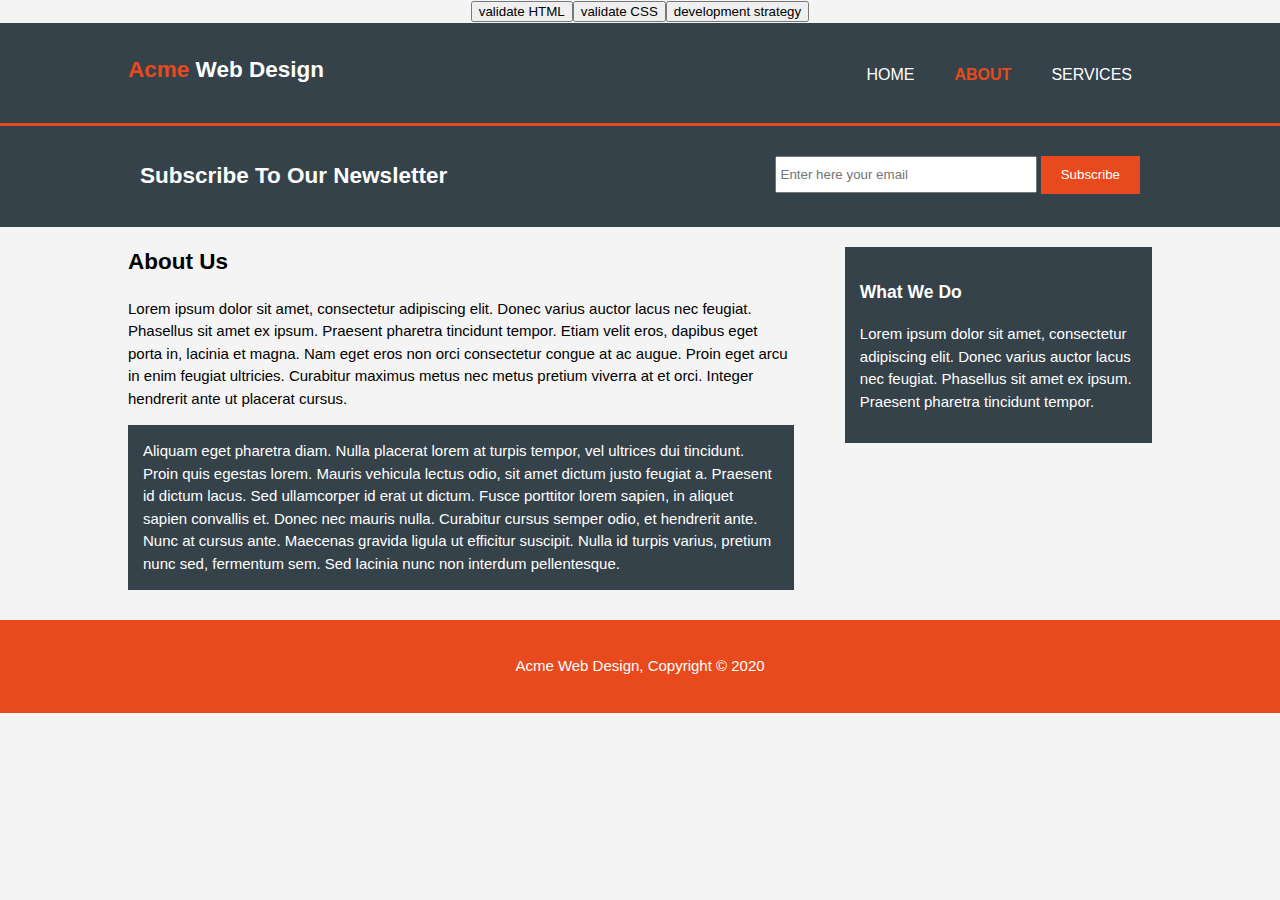
==== about.html @ 33592a4f "Merge pull request #4 from aleks2407/about-page" ====
<!DOCTYPE html>
<html>

<head>
  <title>Acme Web Design | About</title>
  <meta charset="utf-8">
  <meta name="viewport" content="width=device-width">
  <meta name="description" content="Affortable and professional web design">
  <meta name="keywords" content="web design, maintance">
  <meta name="author" content="Alex Shalimova">
  <link rel="stylesheet" href="./css/style.css">
  <!-- Leave this here!  It renders the review buttons  -->
  <script src='./evaluation/init.js'></script>
</head>

<body>
   <header>
     <div class="container">
       <div id="branding">
         <h2><span class="highlight">Acme</span> Web Design</h2>
       </div>
       <nav>
        <ul>
          <li><a href="index.html">Home</a></li>
          <li class="current"><a href="about.html">About</a></li>
          <li><a href="services.html">Services</a></li>
        </ul> 
       </nav>
     </div>
   </header>
   
   <section id="newsletter">
     <div class="container">
        <h2>Subscribe To Our Newsletter</h2>
        <form>
          <input type="email" placeholder="Enter here your email">
          <button type="submit" class="button_1">Subscribe</button>
        </form>
     </div>
   </section>

   <section id="main">
     <div class="container">
      <article id="main-col">
          <h2 class="page-title">About Us</h2>
          <p>Lorem ipsum dolor sit amet, consectetur adipiscing elit. Donec varius auctor lacus nec feugiat. Phasellus sit amet ex ipsum. Praesent pharetra tincidunt tempor. Etiam velit eros, dapibus eget porta in, lacinia et magna. Nam eget eros non orci consectetur congue at ac augue. Proin eget arcu in enim feugiat ultricies. Curabitur maximus metus nec metus pretium viverra at et orci. Integer hendrerit ante ut placerat cursus.</p>
          <p class="dark">Aliquam eget pharetra diam. Nulla placerat lorem at turpis tempor, vel ultrices dui tincidunt. Proin quis egestas lorem. Mauris vehicula lectus odio, sit amet dictum justo feugiat a. Praesent id dictum lacus. Sed ullamcorper id erat ut dictum. Fusce porttitor lorem sapien, in aliquet sapien convallis et. Donec nec mauris nulla. Curabitur cursus semper odio, et hendrerit ante. Nunc at cursus ante. Maecenas gravida ligula ut efficitur suscipit. Nulla id turpis varius, pretium nunc sed, fermentum sem. Sed lacinia nunc non interdum pellentesque.</p>
      </article>

      <aside id="sidebar">
          <div class="dark">
            <h3>What We Do</h3>
            <p>Lorem ipsum dolor sit amet, consectetur adipiscing elit. Donec varius auctor lacus nec feugiat. Phasellus sit amet ex ipsum. Praesent pharetra tincidunt tempor.</p>
        </div>
      </aside>
     </div>
   </section>
  
   <footer>
     <p>Acme Web Design, Copyright &copy; 2020</p>
   </footer>

</body>

</html>
---- css/style.css ----
body {
    font: 15px/1.5 Arial, Helvetica, sans-serif;
    padding: 0;
    margin: 0;
    background-color: #f4f4f4;
}

/* Global */
.container {
    width: 80%;
    margin: auto;
    overflow: hidden;
}

ul {
    padding: 0;
    margin: 0;
}

.button_1 {
    height: 38px;
    background: #e8491d;
    border: none;
    padding-left: 20px;
    padding-right: 20px;
    color: #ffffff;
}

.dark {
    padding: 15px;
    background: #35424a;
    color: #ffffff;
    margin-top: 10px;
    margin-bottom: 10px;
}

/* Header */
header {
    background-color: #35424a;
    color: #ffffff;
    padding-top: 30px;
    min-height: 70px;
    border-bottom: #e8491d 3px solid;
}

header a {
    color: #ffffff;
    text-decoration: none;
    text-transform: uppercase;
    font-size: 16px;
}

header li {
    float: left;
    display: inline;
    padding: 0 20px 0 20px;
}

header #branding {
    float: left;
}

header #branding h2 {
    margin: 0;
}

header nav {
    float: right;
    margin-top: 10px;
}

header .highlight, header .current a {
    color: #e8491d;
    font-weight: bold;
}

header a:hover {
    color: #cccccc;
    font-weight: bold;
}

/* Showcase */
#showcase {
    min-height: 400px;
    background: url('../images/showcase.jpg') no-repeat 0 -400px;
    text-align: center;
    color: #ffffff;
}

#showcase h1 {
    margin-top: 100px;
    font-size: 55px;
    margin-bottom: 10px;
}

#showcase p {
    font-size: 20px;
}

/* Newsletter */
#newsletter {
    padding: 15px;
    color: #ffffff;
    background: #35424a;
}

#newsletter h2 {
    float: left;
}

#newsletter form {
    float: right;
    margin-top: 15px;
}

#newsletter input[type='email'] {
    padding: 4px;
    height: 25px;
    width: 250px;
}

/* Boxes*/
#boxes {
    margin-top: 20px;
}

#boxes .box{
    float: left;
    width: 30%;
    padding: 10px;
    text-align: center;
}

#boxes .box img {
    width: 90px;
}

/* Sidebar */
aside#sidebar{
   float: right;
   width: 30%;
   margin-top: 10px; 
}

/* Main-col */
article#main-col {
    float: left;
    width: 65%;
}

/* Footer */
footer {
    padding: 20px;
    margin-top: 20px;
    color: #ffffff;
    background-color: #e8491d;
    text-align: center;
}
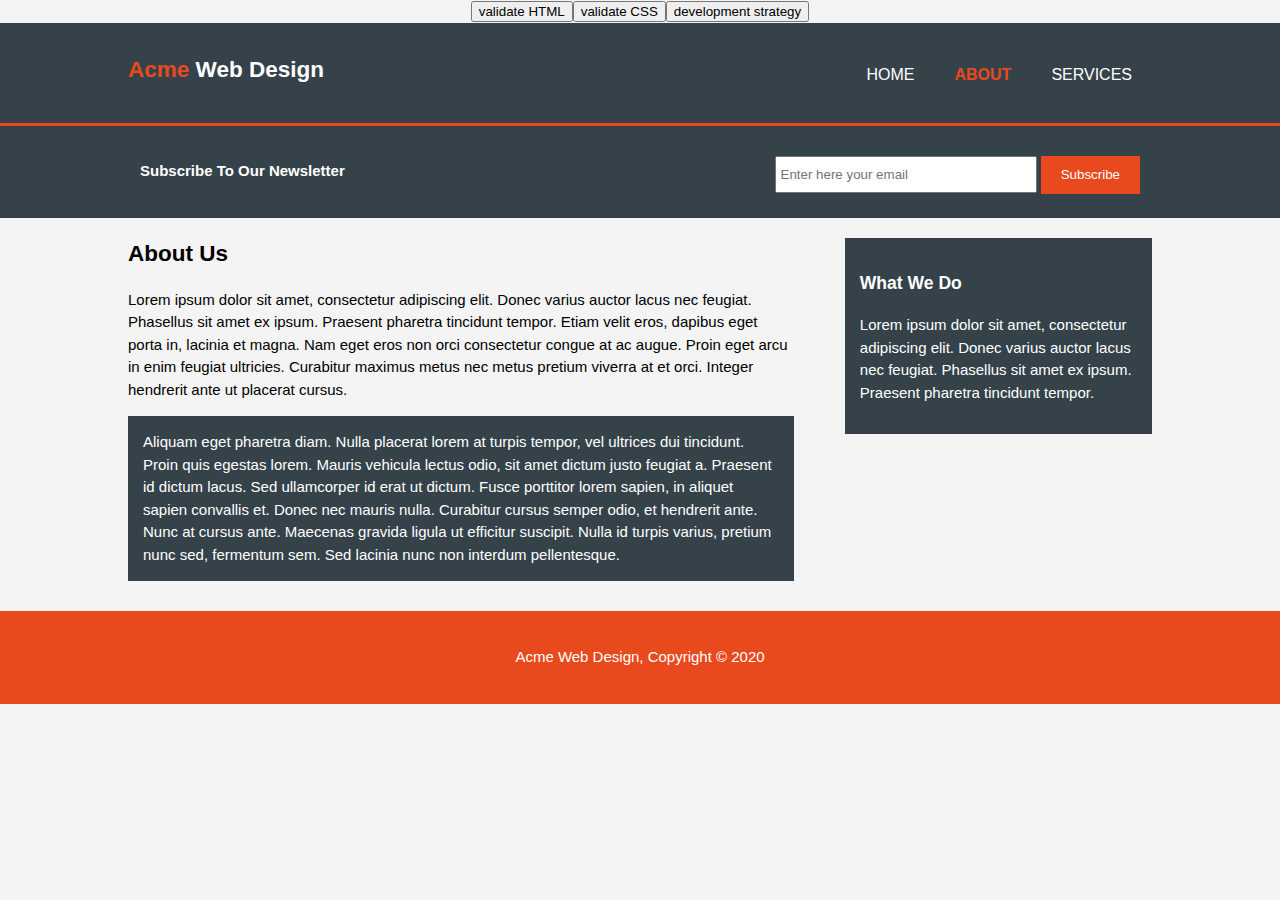
==== commit 1b2deec7: "correcting warnings html checker" ====
--- a/about.html
+++ b/about.html
@@ -31,7 +31,7 @@
    
    <section id="newsletter">
      <div class="container">
-        <h2>Subscribe To Our Newsletter</h2>
+        <h4>Subscribe To Our Newsletter</h4>
         <form>
           <input type="email" placeholder="Enter here your email">
           <button type="submit" class="button_1">Subscribe</button>
--- a/css/style.css
+++ b/css/style.css
@@ -104,7 +104,7 @@
     background: #35424a;
 }
 
-#newsletter h2 {
+#newsletter h4 {
     float: left;
 }
 
@@ -142,10 +142,24 @@
    margin-top: 10px; 
 }
 
+aside#sidebar .quote input, aside#sidebar .quote textarea {
+    width: 90%;
+    padding: 5px;
+}
+
 /* Main-col */
 article#main-col {
     float: left;
     width: 65%;
+}
+
+/* Services */
+ul#services li {
+    list-style: none;
+    padding: 20px;
+    border: #cccccc;
+    margin-bottom: 5px;
+    background: #e6e6e6;
 }
 
 /* Footer */
@@ -156,3 +170,37 @@
     background-color: #e8491d;
     text-align: center;
 }
+
+/* Media Queries */
+@media(max-width: 768px) {
+    header #branding,
+    header nav,
+    header nav li,
+    #newsletter h2,
+    #newsletter form,
+    #boxes .box,
+    article#main-col,
+    aside#sidebar {
+        float: none;
+        text-align: center;
+        width: 100%;
+    }
+
+    header {
+        padding-bottom: 20px;
+    }
+
+    #showcase h1 {
+        margin-top: 40px;
+    }
+
+    #newsletter button, .quote button {
+        display: block;
+        width: 100%;
+    }
+
+    #newsletter form input[type="email"], .quote input, .quote textarea {
+        width: 100%;
+        margin-bottom: 5px;
+    }
+}
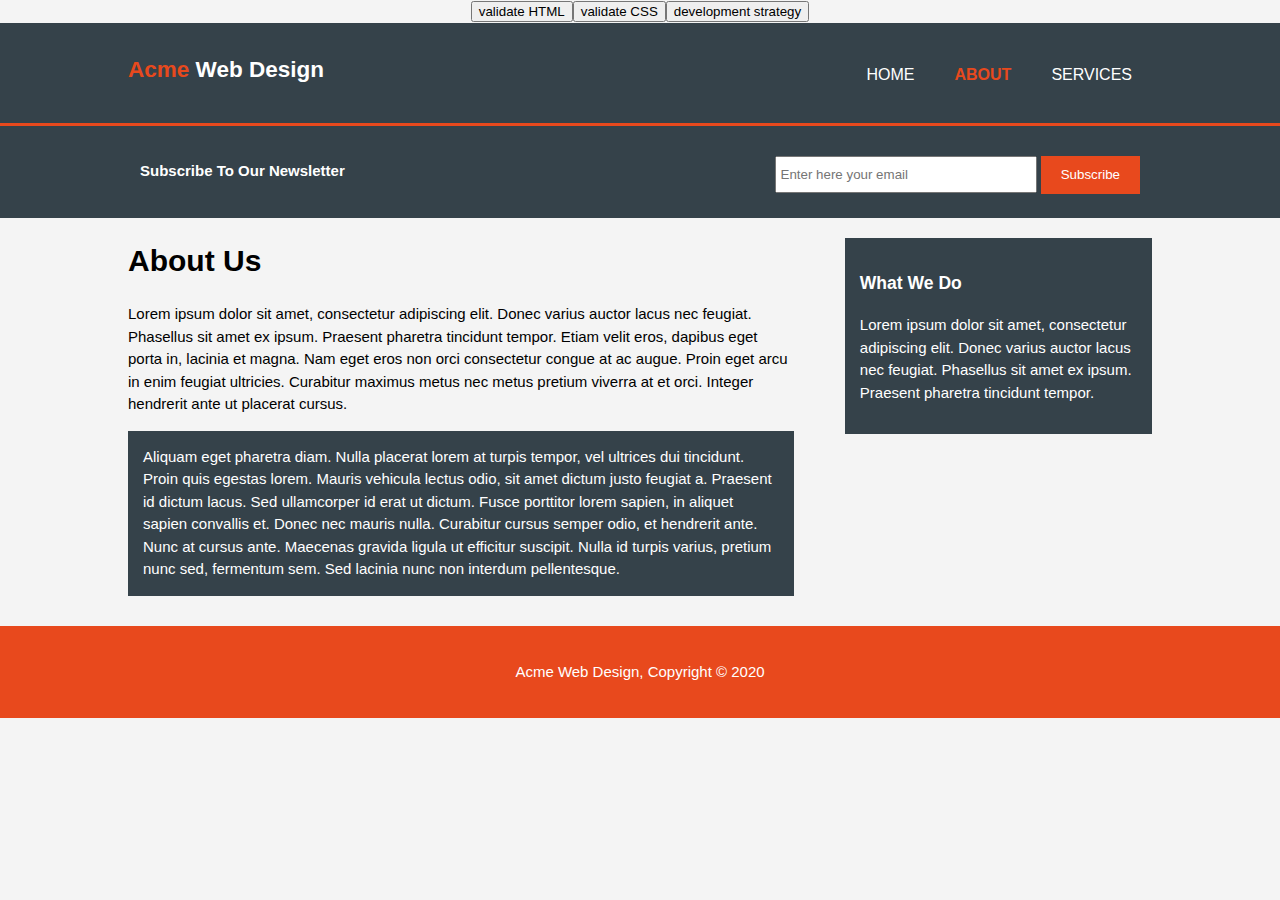
==== commit 658c4f0c: "test" ====
--- a/about.html
+++ b/about.html
@@ -1,5 +1,5 @@
 <!DOCTYPE html>
-<html>
+<html lang="en">
 
 <head>
   <title>Acme Web Design | About</title>
@@ -42,7 +42,7 @@
    <section id="main">
      <div class="container">
       <article id="main-col">
-          <h2 class="page-title">About Us</h2>
+          <h1 class="page-title">About Us</h1>
           <p>Lorem ipsum dolor sit amet, consectetur adipiscing elit. Donec varius auctor lacus nec feugiat. Phasellus sit amet ex ipsum. Praesent pharetra tincidunt tempor. Etiam velit eros, dapibus eget porta in, lacinia et magna. Nam eget eros non orci consectetur congue at ac augue. Proin eget arcu in enim feugiat ultricies. Curabitur maximus metus nec metus pretium viverra at et orci. Integer hendrerit ante ut placerat cursus.</p>
           <p class="dark">Aliquam eget pharetra diam. Nulla placerat lorem at turpis tempor, vel ultrices dui tincidunt. Proin quis egestas lorem. Mauris vehicula lectus odio, sit amet dictum justo feugiat a. Praesent id dictum lacus. Sed ullamcorper id erat ut dictum. Fusce porttitor lorem sapien, in aliquet sapien convallis et. Donec nec mauris nulla. Curabitur cursus semper odio, et hendrerit ante. Nunc at cursus ante. Maecenas gravida ligula ut efficitur suscipit. Nulla id turpis varius, pretium nunc sed, fermentum sem. Sed lacinia nunc non interdum pellentesque.</p>
       </article>
